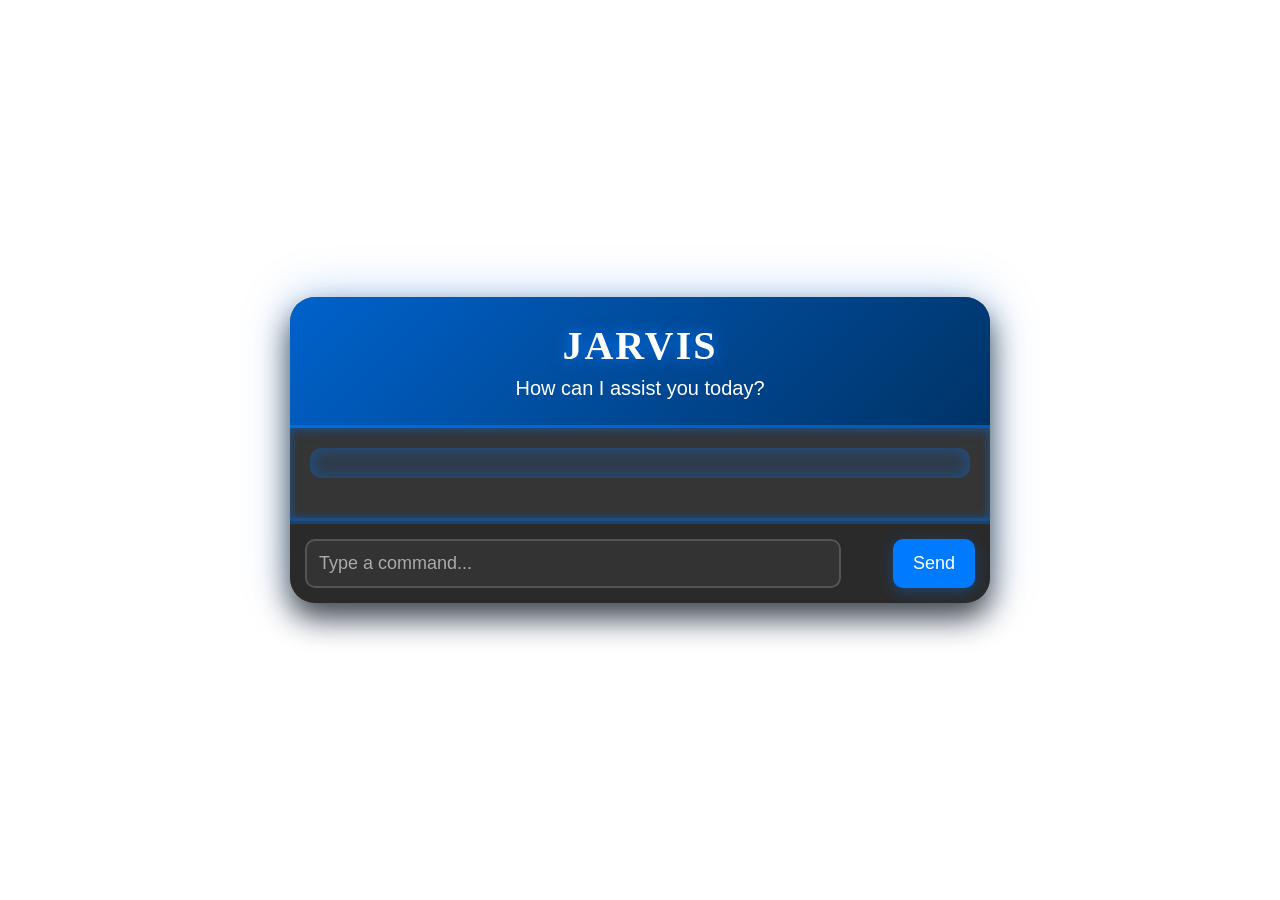
==== index.html @ c6d616d7 "Add files via upload" ====
<!DOCTYPE html>
<html lang="en">
<head>
    <meta charset="UTF-8">
    <meta name="viewport" content="width=device-width, initial-scale=1.0">
    <title>Jarvis AI Interface</title>
    <link rel="stylesheet" href="styles.css">
</head>
<body>

    <video autoplay loop muted id="background-video">
  <source src="Jarvis2.mp4" type="video/mp4">
  Your browser does not support the video tag.
</video>

    <div id="jarvis-container">
        <div id="jarvis-header">
            <h1>Jarvis</h1>
            <p>How can I assist you today?</p>
        </div>
        
        <div id="jarvis-output">
            <div id="output-area"></div>
        </div>
        
        <div id="jarvis-input">
            <input type="text" id="user-input" placeholder="Type a command..." />
            <button onclick="processCommand()">Send</button>
        </div>
    </div>
<audio id="hello-sound" src="jarvis-147563.mp3" preload="auto"></audio>
<audio id="AtyourService" src="JARVIS-ATyourservice.mp3" preload="auto"></audio>
<audio id="Introduction" src="JARVIS-Introduction.mp3" preload="auto"></audio>
<audio id="Batterylow" src="JARVIS-Batterylow.mp3" preload="auto"></audio>
<audio id="reboot" src="reboot.mp3" preload="auto"></audio>



    <script src="Cursor.js"></script>

    <script src="script.js"></script>
</body>
</html>
---- styles.css ----
/* General Reset */
* {
  margin: 0;
  padding: 0;
  box-sizing: border-box;
}

/* Body Styling */
body {
  font-family: 'Roboto', sans-serif;
  color: #e5e5e5;
  display: flex;
  justify-content: center;
  align-items: center;
  height: 100vh;
  margin: 0;
  overflow: hidden;
  backdrop-filter: blur(20px);
  /* Frosted glass effect for the background */
  position: relative;
  z-index: 1;
  /* To make sure content stays above the video */
}

#background-video {
  position: absolute;
  top: 0;
  left: 0;
  width: 100%;
  height: 100%;
  object-fit: cover;
  /* Ensures the video covers the entire screen */
  z-index: -1;
  /* Keeps the video in the background */
}

.container {
  position: relative;
  z-index: 2;
  /* Content is on top of the video */
}

/* Floating and Futuristic Jarvis Container */
#jarvis-container {
  background: rgba(30, 30, 30, 0.85);
  /* Transparent dark background */
  border-radius: 25px;
  width: 700px;
  height: auto;
  display: flex;
  flex-direction: column;
  overflow: hidden;
  position: relative;
  box-shadow: 0 15px 30px rgba(0, 0, 0, 0.7), 0 0 50px rgba(0, 123, 255, 0.3);
  animation: float 4s ease-in-out infinite;
  z-index: 2;
}

/* Floating animation */
@keyframes float {
  0% {
    transform: translateY(0);
  }

  50% {
    transform: translateY(-15px);
  }

  100% {
    transform: translateY(0);
  }
}

/* Header with Animated Glowing Border */
#jarvis-header {
  background: linear-gradient(135deg, #0062cc, #003366);
  color: #ffffff;
  padding: 25px;
  text-align: center;
  border-bottom: 3px solid rgba(0, 123, 255, 0.5);
  box-shadow: 0 4px 20px rgba(0, 123, 255, 0.5);
  position: relative;
}

#jarvis-header h1 {
  font-size: 40px;
  font-family: 'Times New Roman', Times, serif;
  font-weight: 700;
  letter-spacing: 2px;
  margin-bottom: 8px;
  text-transform: uppercase;
  text-shadow: 0 0 15px #007bff;
}

#jarvis-header p {
  font-size: 20px;
  font-weight: 300;
}

/* Holographic Output Area */
#jarvis-output {
  flex: 1;
  padding: 20px;
  overflow-y: auto;
  background: rgba(50, 50, 50, 0.8);
  color: #e5e5e5;
  font-size: 16px;
  font-family: 'Courier New', Courier, monospace;
  line-height: 1.5;
  border-bottom: 3px solid rgba(0, 123, 255, 0.4);
  box-shadow: inset 0 0 10px rgba(0, 123, 255, 0.5);
  position: relative;
  text-shadow: 0 0 8px rgba(0, 123, 255, 0.5);
}

/* Subtle glow animation for each new output */
#output-area {
  padding: 15px;
  border-radius: 12px;
  background: rgba(0, 123, 255, 0.1);
  box-shadow: inset 0 0 15px rgba(0, 123, 255, 0.4);
  margin-bottom: 20px;
  animation: fadeIn 1.2s ease-out;
}

@keyframes fadeIn {
  0% {
    opacity: 0;
    transform: translateY(10px);
  }

  100% {
    opacity: 1;
    transform: translateY(0);
  }
}

/* Input Area with Holographic Styling */
#jarvis-input {
  display: flex;
  padding: 15px;
  background: rgba(40, 40, 40, 0.9);
  border-top: 3px solid rgba(0, 123, 255, 0.3);
  justify-content: space-between;
  box-shadow: 0 -4px 10px rgba(0, 0, 0, 0.5);
}

#user-input {
  width: 80%;
  padding: 12px;
  font-size: 18px;
  border: 2px solid #555;
  border-radius: 10px;
  background-color: #333;
  color: #fff;
  outline: none;
  transition: all 0.3s ease;
  backdrop-filter: blur(5px);
}

#user-input::placeholder {
  color: #aaa;
}

#user-input:focus {
  border-color: #007bff;
  background-color: #444;
}

/* Send Button with Hover Effect */
button {
  background-color: #007bff;
  color: #ffffff;
  font-size: 18px;
  padding: 12px 20px;
  border: none;
  border-radius: 10px;
  cursor: pointer;
  transition: background-color 0.3s ease, transform 0.2s ease;
  box-shadow: 0 4px 15px rgba(0, 123, 255, 0.3);
}

button:hover {
  background-color: #0056b3;
  transform: scale(1.1);
  /* Subtle zoom effect on hover */
  box-shadow: 0 4px 20px rgba(0, 123, 255, 0.5);
}

button:active {
  transform: scale(1);
  /* Reset zoom on click */
  box-shadow: 0 4px 15px rgba(0, 123, 255, 0.3);
}

/* Style for JARVIS responses with green color */
.jarvis-response {
  color: #00FF00;
  animation: fadeIn 1s ease-out;
}


/* Responsive Design */
@media (max-width: 500px) {
  #jarvis-container {
    width: 90%;
    height: 85%;
  }

  #jarvis-header h1 {
    font-size: 28px;
  }

  #jarvis-header p {
    font-size: 16px;
  }

  #user-input {
    font-size: 14px;
  }

  button {
    font-size: 14px;
    padding: 10px 16px;
  }
}
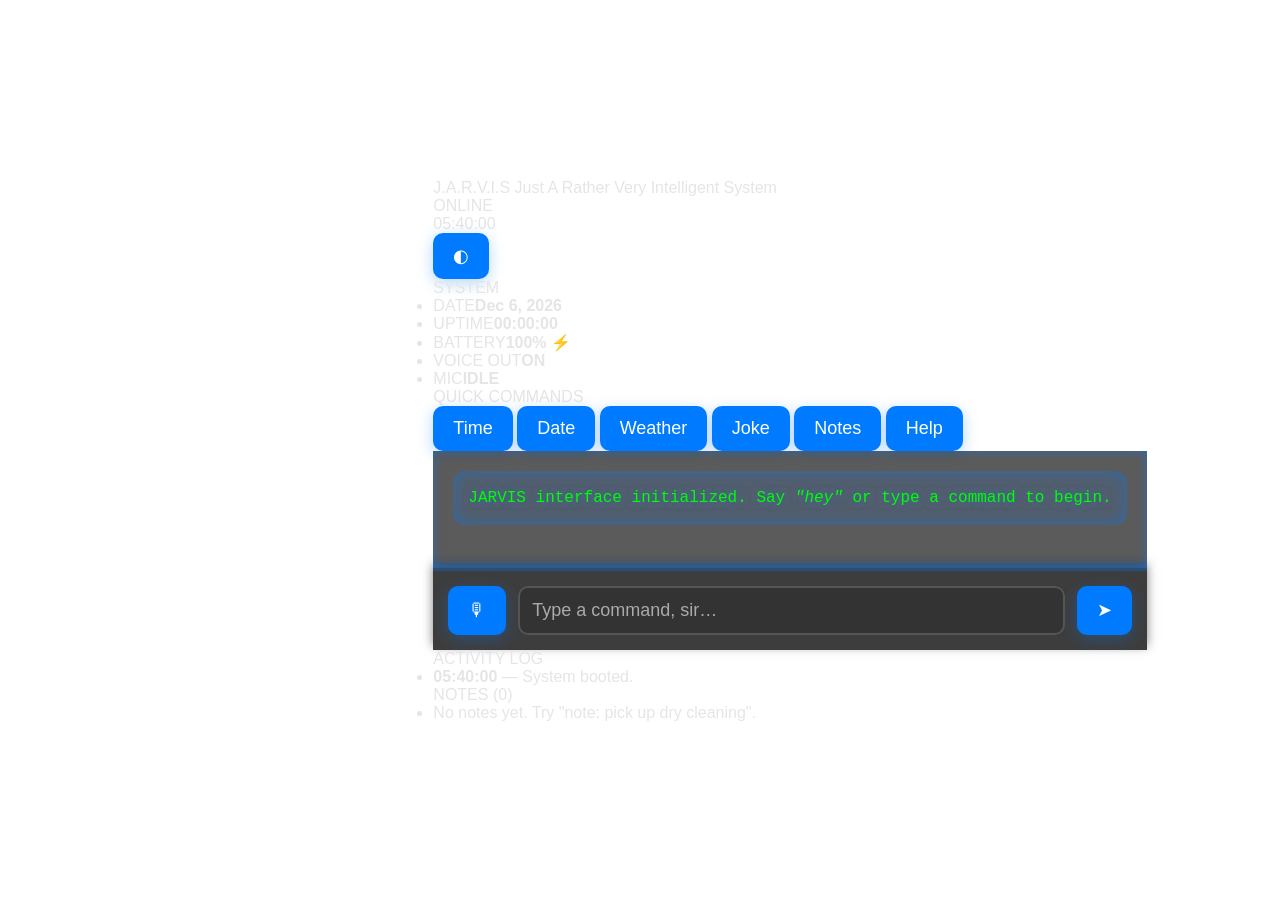
==== commit bdf684c1: "Update Jarvis HTML structure" ====
--- a/index.html
+++ b/index.html
@@ -1,43 +1,116 @@
 <!DOCTYPE html>
 <html lang="en">
+
 <head>
     <meta charset="UTF-8">
     <meta name="viewport" content="width=device-width, initial-scale=1.0">
-    <title>Jarvis AI Interface</title>
+    <title>J.A.R.V.I.S — Interface</title>
+    <link rel="preconnect" href="https://fonts.googleapis.com">
+    <link
+        href="https://fonts.googleapis.com/css2?family=Rajdhani:wght@500;600;700&family=IBM+Plex+Mono:wght@400;500&display=swap"
+        rel="stylesheet">
     <link rel="stylesheet" href="styles.css">
 </head>
+
 <body>
 
-    <video autoplay loop muted id="background-video">
-  <source src="Jarvis2.mp4" type="video/mp4">
-  Your browser does not support the video tag.
-</video>
+    <canvas id="grid-canvas"></canvas>
 
-    <div id="jarvis-container">
-        <div id="jarvis-header">
-            <h1>Jarvis</h1>
-            <p>How can I assist you today?</p>
-        </div>
-        
-        <div id="jarvis-output">
-            <div id="output-area"></div>
-        </div>
-        
-        <div id="jarvis-input">
-            <input type="text" id="user-input" placeholder="Type a command..." />
-            <button onclick="processCommand()">Send</button>
-        </div>
+    <div id="jarvis-shell">
+
+        <!-- ============ TOP BAR ============ -->
+        <header id="topbar">
+            <div class="brand">
+                <span class="brand-mark">J.A.R.V.I.S</span>
+                <span class="brand-sub">Just A Rather Very Intelligent System</span>
+            </div>
+            <div class="status-cluster">
+                <div class="status-item">
+                    <span class="status-dot" id="status-dot"></span>
+                    <span id="status-label">STANDBY</span>
+                </div>
+                <div class="status-item" id="clock-item">
+                    <span id="clock">--:--:--</span>
+                </div>
+                <button id="theme-toggle" title="Switch palette">◐</button>
+            </div>
+        </header>
+
+        <!-- ============ MAIN GRID ============ -->
+        <main id="main-grid">
+
+            <!-- LEFT: system readouts -->
+            <aside id="panel-left" class="hud-panel">
+                <div class="panel-title">SYSTEM</div>
+                <ul class="readout-list">
+                    <li><span>DATE</span><b id="readout-date">—</b></li>
+                    <li><span>UPTIME</span><b id="readout-uptime">00:00:00</b></li>
+                    <li><span>BATTERY</span><b id="readout-battery">—</b></li>
+                    <li><span>VOICE OUT</span><b id="readout-voice">ON</b></li>
+                    <li><span>MIC</span><b id="readout-mic">IDLE</b></li>
+                </ul>
+
+                <div class="panel-title">QUICK COMMANDS</div>
+                <div class="quick-grid">
+                    <button class="quick-btn" data-cmd="what time is it">Time</button>
+                    <button class="quick-btn" data-cmd="what's the date">Date</button>
+                    <button class="quick-btn" data-cmd="weather in Rawalpindi">Weather</button>
+                    <button class="quick-btn" data-cmd="tell me a joke">Joke</button>
+                    <button class="quick-btn" data-cmd="show notes">Notes</button>
+                    <button class="quick-btn" data-cmd="help">Help</button>
+                </div>
+            </aside>
+
+            <!-- CENTER: reactor + conversation -->
+            <section id="panel-center">
+                <div id="reactor-wrap">
+                    <div id="reactor">
+                        <div class="ring ring-1"></div>
+                        <div class="ring ring-2"></div>
+                        <div class="ring ring-3"></div>
+                        <div id="reactor-core"></div>
+                    </div>
+                    <div id="waveform">
+                        <span></span><span></span><span></span><span></span><span></span><span></span><span></span>
+                    </div>
+                </div>
+
+                <div id="jarvis-output">
+                    <div id="output-area">
+                        <div class="jarvis-response boot-line">JARVIS interface initialized. Say <em>"hey"</em> or type
+                            a command to begin.</div>
+                    </div>
+                </div>
+
+                <div id="jarvis-input">
+                    <button id="mic-btn" title="Voice input">🎙</button>
+                    <input type="text" id="user-input" placeholder="Type a command, sir…" autocomplete="off" />
+                    <button id="send-btn" title="Send">➤</button>
+                </div>
+            </section>
+
+            <!-- RIGHT: log / notes -->
+            <aside id="panel-right" class="hud-panel">
+                <div class="panel-title">ACTIVITY LOG</div>
+                <ul id="activity-log" class="activity-list"></ul>
+
+                <div class="panel-title">NOTES <span id="notes-count">(0)</span></div>
+                <ul id="notes-list" class="notes-list">
+                    <li class="notes-empty">No notes yet. Try "note: pick up dry cleaning".</li>
+                </ul>
+            </aside>
+
+        </main>
     </div>
-<audio id="hello-sound" src="jarvis-147563.mp3" preload="auto"></audio>
-<audio id="AtyourService" src="JARVIS-ATyourservice.mp3" preload="auto"></audio>
-<audio id="Introduction" src="JARVIS-Introduction.mp3" preload="auto"></audio>
-<audio id="Batterylow" src="JARVIS-Batterylow.mp3" preload="auto"></audio>
-<audio id="reboot" src="reboot.mp3" preload="auto"></audio>
 
-
-
-    <script src="Cursor.js"></script>
+    <!-- Optional local audio hooks — safe to remove or repopulate with assets/audio/* -->
+    <audio id="hello-sound" src="assets/audio/jarvis-147563.mp3" preload="none"></audio>
+    <audio id="AtyourService" src="assets/audio/JARVIS-ATyourservice.mp3" preload="none"></audio>
+    <audio id="Introduction" src="assets/audio/JARVIS-Introduction.mp3" preload="none"></audio>
+    <audio id="Batterylow" src="assets/audio/JARVIS-Batterylow.mp3" preload="none"></audio>
+    <audio id="reboot" src="assets/audio/reboot.mp3" preload="none"></audio>
 
     <script src="script.js"></script>
 </body>
-</html>
+
+</html>
